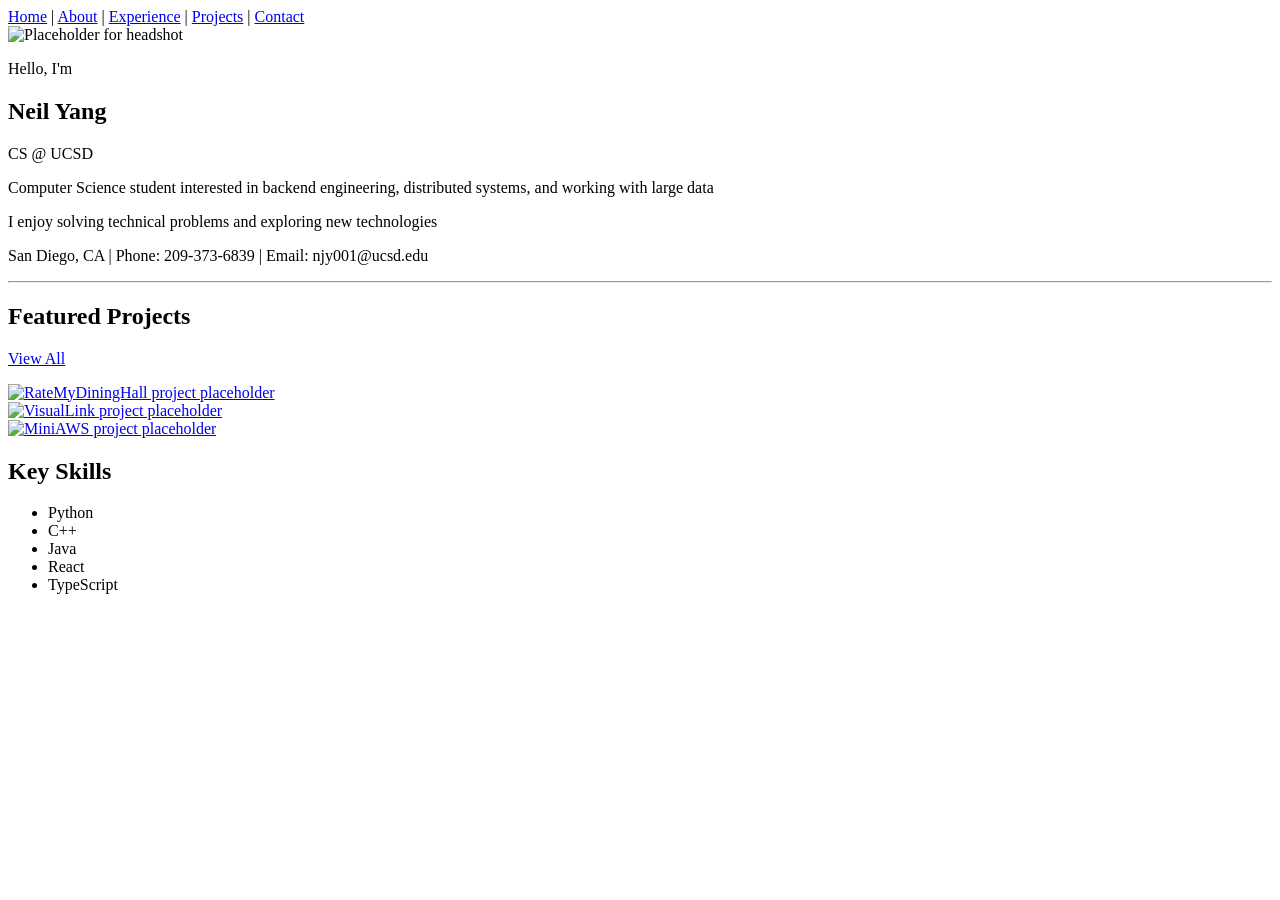
==== index.html @ 7d648b8e "Add files via upload" ====
<!DOCTYPE html>
<html lang="en">
<head>
    <meta charset="UTF-8">
    <meta name="viewport" content="width=device-width, initial-scale=1.0">
    <meta
        name="description"
        content="Neil Yang's personal software engineering portfolio."
    >

    <title>Home | Neil Yang</title>

    <link rel="stylesheet" href="assets/site.css">
</head>

<body>
    <header>
        <nav aria-label="Main navigation">
            <a href="index.html">Home</a> |
            <a href="about.html">About</a> |
            <a href="experience.html">Experience</a> |
            <a href="projects.html">Projects</a> |
            <a href="contact.html">Contact</a>
        </nav>
    </header>

    <main>
        <section aria-labelledby="intro-title">
            <img
                src="assets/profile-placeholder.png"
                alt="Placeholder for headshot"
                width="180"
                height="200"
                >

            <p>Hello, I'm</p>
            <h1 id="intro-title">Neil Yang</h1>
            <p>CS @ UCSD</p>
            <p>
                Computer Science student interested in 
                backend engineering, distributed systems,
                and working with large data
            </p>
            <p>
                I enjoy solving technical problems and
                exploring new technologies
            </p>
            <p>
                San Diego, CA |
                Phone: 209-373-6839 |
                Email: njy001@ucsd.edu
            </p>
        </section>

        <hr>
        <!-- Project section -->
        <section aria-labelledby="projects-title">
            <h2 id="projects-title">Featured Projects</h2>
            <p><a href="projects.html">View All</a></p>
            <article>
                <a href="projects.html">
                    <img
                        src="assets/project-placeholder.png"
                        alt="RateMyDiningHall project placeholder"
                        width="180"
                        height="150"
                    >
                </a>
            </article>
            <article>
                <a href="projects.html">
                    <img
                        src="assets/project-placeholder.png"
                        alt="VisualLink project placeholder"
                        width="180"
                        height="150"
                    >
                </a>
            </article>
            <article>
                <a href="projects.html">
                    <img
                        src="assets/project-placeholder.png"
                        alt="MiniAWS project placeholder"
                        width="180"
                        height="150"
                    >
                </a>
            </article>
        </section>

        <!-- Key skills -->
        <section aria-labelledby="skills-title">
            <h2 id="skills-title">Key Skills</h2>
            <ul>
                <li>Python</li>
                <li>C++</li>
                <li>Java</li>
                <li>React</li>
                <li>TypeScript</li>
            </ul>
        </section>
    </main>
</body>
</html>
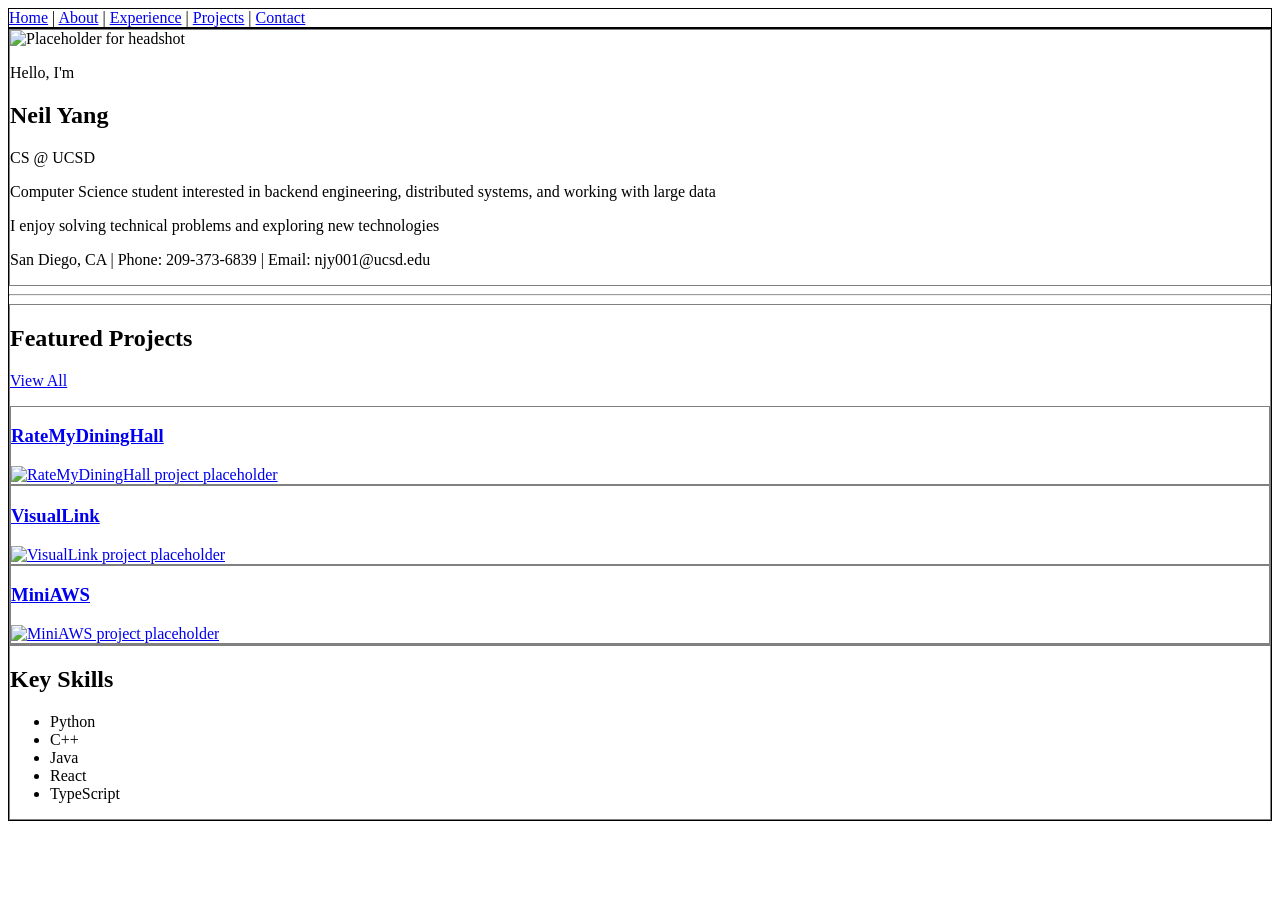
==== commit e46a9310: "Update index.html" ====
--- a/index.html
+++ b/index.html
@@ -60,6 +60,7 @@
             <p><a href="projects.html">View All</a></p>
             <article>
                 <a href="projects.html">
+                    <h3>RateMyDiningHall</h3>
                     <img
                         src="assets/project-placeholder.png"
                         alt="RateMyDiningHall project placeholder"
@@ -70,6 +71,7 @@
             </article>
             <article>
                 <a href="projects.html">
+                    <h3>VisualLink</h3>
                     <img
                         src="assets/project-placeholder.png"
                         alt="VisualLink project placeholder"
@@ -80,6 +82,7 @@
             </article>
             <article>
                 <a href="projects.html">
+                    <h3>MiniAWS</h3>
                     <img
                         src="assets/project-placeholder.png"
                         alt="MiniAWS project placeholder"
--- a/assets/site.css
+++ b/assets/site.css
@@ -0,0 +1,19 @@
+header,
+main,
+footer {
+    border: 1px solid black;
+}
+
+section,
+article {
+    border: 1px solid gray;
+}
+
+/*
+ * Custom CSS element
+ */
+career-highlight {
+    display: block;
+    border: 1px solid black;
+    padding: 0.5rem;
+}
